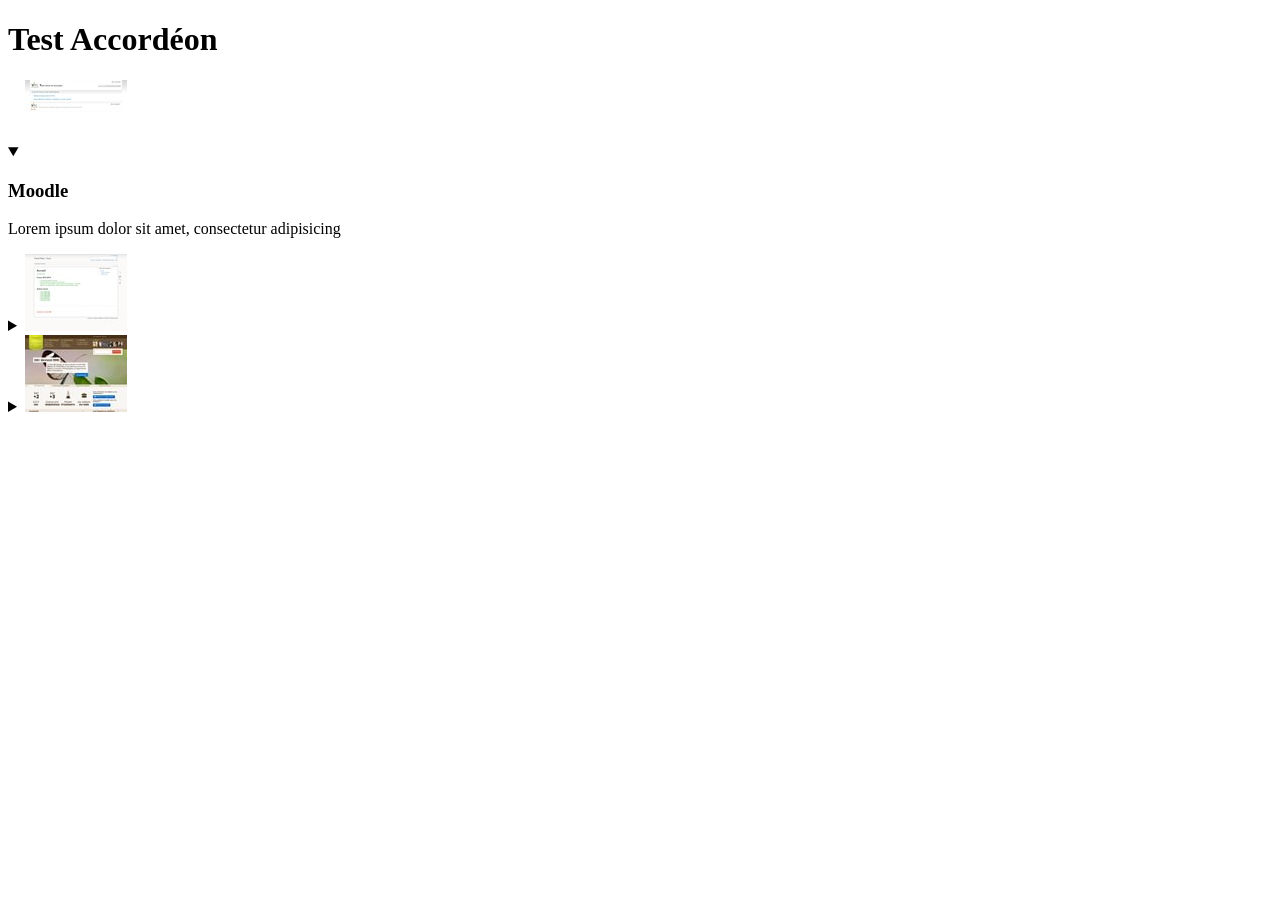
==== index.html @ 5785cf0f "Initial commit" ====
<!DOCTYPE html>
<html lang="fr">

<head>
  <meta charset="UTF-8">
  <meta name="viewport" content="width=device-width, initial-scale=1.0">
  <title>Test Accordéon</title>
  <link rel="stylesheet" href="/src/css/components/accordeon.css">
  <script type="module" src="/src/js/script.js"></script>
</head>

<body>
  <h1>Test Accordéon</h1>
  <div class="accordeon">
    <details open>
      <summary><img src="/assets/img/moodle.univ-fcomte.fr.jpeg" alt=""></summary>
      <div>
        <h3>Moodle</h3>
        <p>Lorem ipsum dolor sit amet, consectetur adipisicing</p>
      </div>
    </details>
    <details>
      <summary><img src="/assets/img/pracht.org.jpeg" alt=""></summary>
      <div>
        <h3>Pracht.ORG</h3>
        <p>Ad aut esse est excepturi obcaecati similique.</p>
      </div>
    </details>
    <details>
      <summary><img src="/assets/img/src-media.com.jpeg" alt=""></summary>
      <div>
        <h3>SRC Média</h3>
        <p>Commodi inventore ipsa itaque placeat, ullam voluptatibus.</p>
      </div>
    </details>
  </div>
</body>

</html>
---- src/css/components/accordeon.css ----
/**
* Accordeon
*/
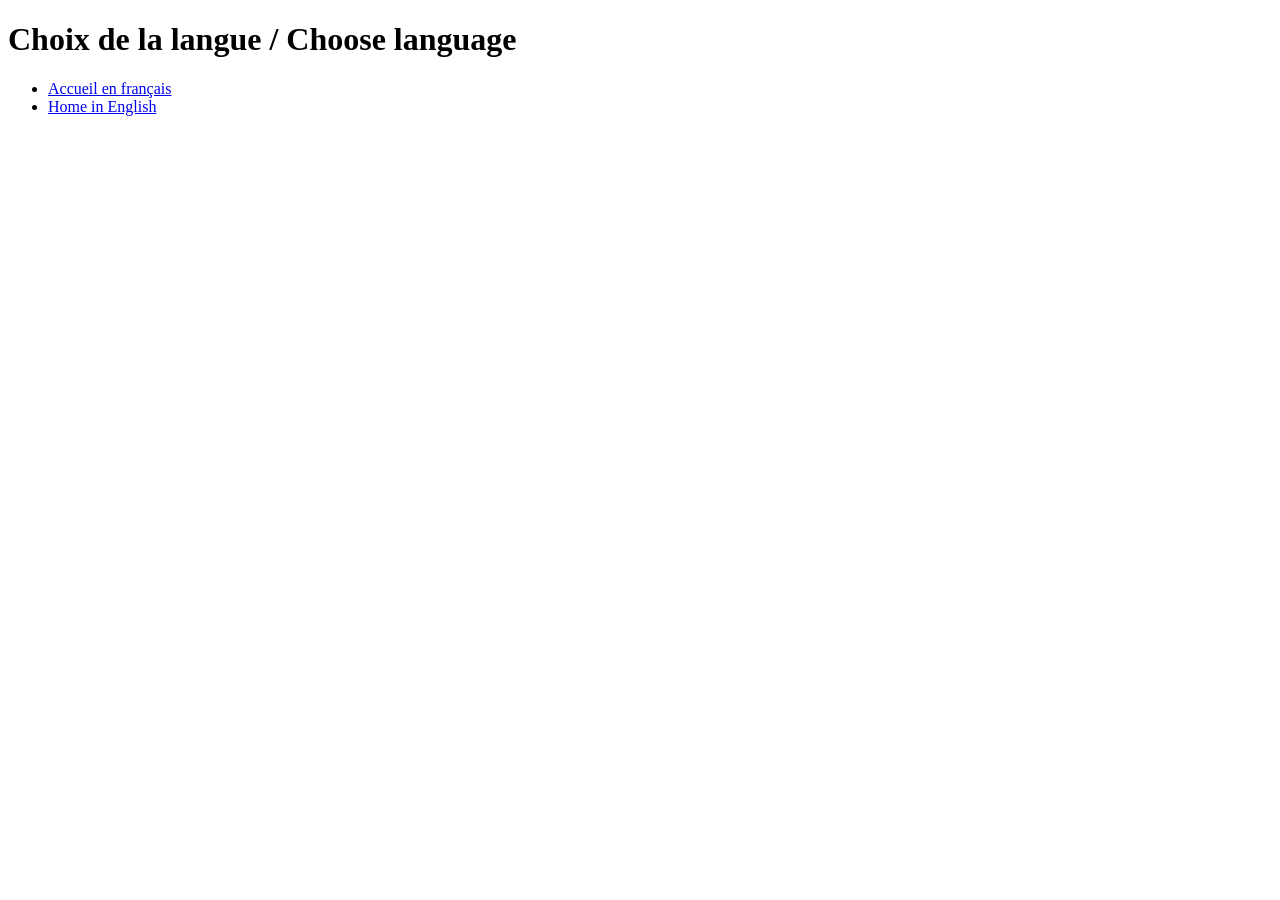
==== commit 2f991b30: "index.html" ====
--- a/index.html
+++ b/index.html
@@ -4,36 +4,15 @@
 <head>
   <meta charset="UTF-8">
   <meta name="viewport" content="width=device-width, initial-scale=1.0">
-  <title>Test Accordéon</title>
-  <link rel="stylesheet" href="/src/css/components/accordeon.css">
-  <script type="module" src="/src/js/script.js"></script>
+  <title>Choix de la langue / Choose language</title>
 </head>
 
 <body>
-  <h1>Test Accordéon</h1>
-  <div class="accordeon">
-    <details open>
-      <summary><img src="/assets/img/moodle.univ-fcomte.fr.jpeg" alt=""></summary>
-      <div>
-        <h3>Moodle</h3>
-        <p>Lorem ipsum dolor sit amet, consectetur adipisicing</p>
-      </div>
-    </details>
-    <details>
-      <summary><img src="/assets/img/pracht.org.jpeg" alt=""></summary>
-      <div>
-        <h3>Pracht.ORG</h3>
-        <p>Ad aut esse est excepturi obcaecati similique.</p>
-      </div>
-    </details>
-    <details>
-      <summary><img src="/assets/img/src-media.com.jpeg" alt=""></summary>
-      <div>
-        <h3>SRC Média</h3>
-        <p>Commodi inventore ipsa itaque placeat, ullam voluptatibus.</p>
-      </div>
-    </details>
-  </div>
+  <h1>Choix de la langue / Choose language</h1>
+  <ul>
+    <li><a href="/fr/">Accueil en français</a></li>
+    <li><a href="/en/">Home in English</a></li>
+  </ul>
 </body>
 
 </html>
